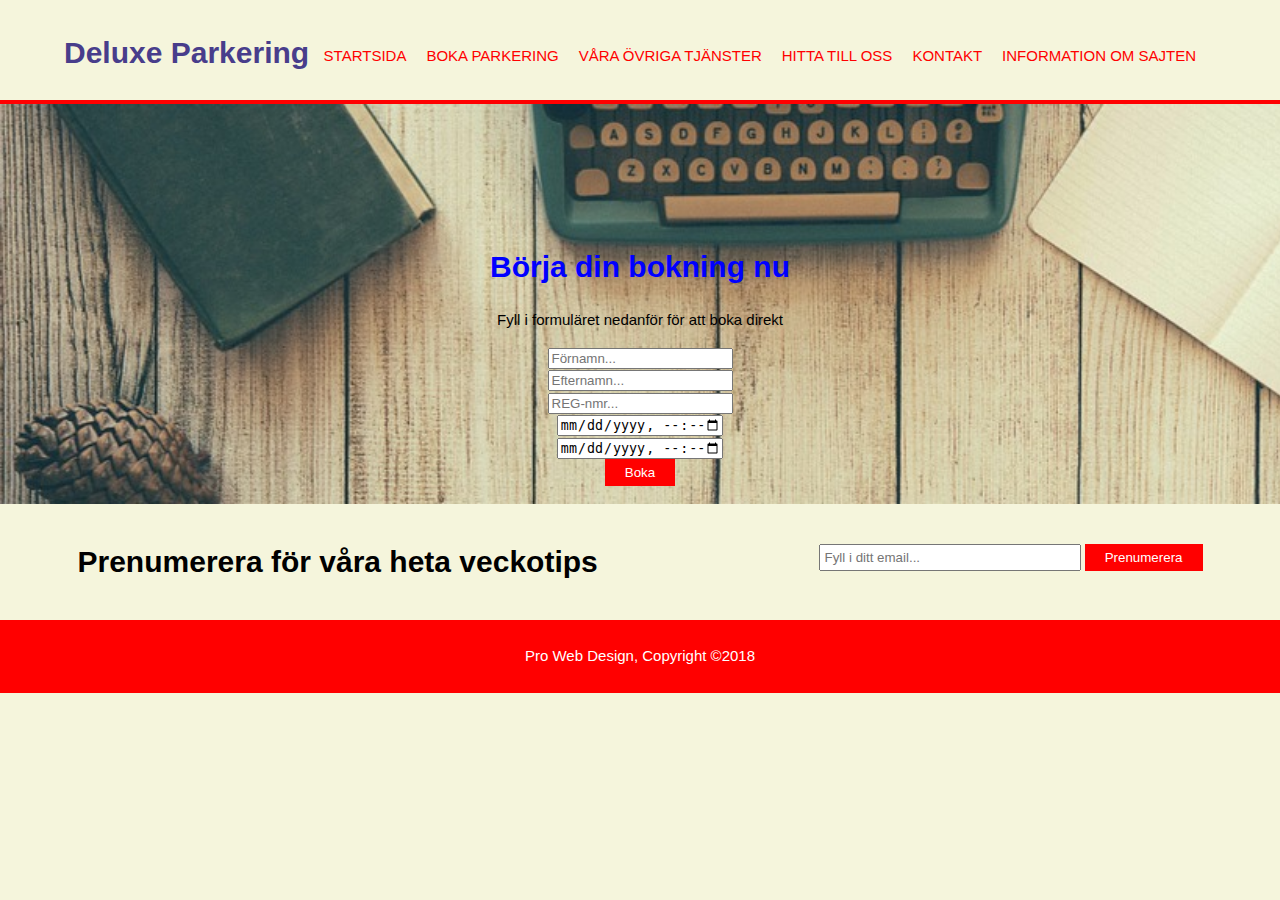
==== bokning.html @ 1c891cc8 "Lagt till sida 2 och fiat lite i css" ====
<!DOCTYPE html>
<html>
    <head>
        <meta charset="utf-8">
        <meta name="viewport" content="width=device-width">
        <meta name="description" content="Lyxig men billig online parkering">
        <meta name="keywords" content="Parkering,boka online,billigt,smidigt">
        <meta name="author" content="Joan Abdi">
        
        <title>Deluxe parkering|Välkommen</title>
        <link rel="stylesheet" type="text/css" href="design1.css">
    </head>

    <body>
        <header>
            <div class="container">
                <div id="branding">
                <h1>Deluxe Parkering</h1>
             </div>
             <nav>
                <ul>
                    <li><a href="index1.html">Startsida</a></li>
                    <li><a href="bokning.html">Boka parkering</a></li>
                    <li><a href="tjänster.html">Våra övriga tjänster</a></li>
                    <li><a href="orientering.html">Hitta till oss</a></li>
                    <li><a href="kontakt.html">Kontakt</a></li>
                    <li><a href="info.html">Information om sajten</a></li>

                </ul>
             </nav>
            </div>
        </header>

        <section id="bokning">
            <div class="container">
              <h1>Börja din bokning nu</h1> 
              <p>Fyll i formuläret nedanför för att boka direkt</p> 
              <form>
                <input type="name" placeholder="Förnamn..."><br/>
                <input type="name" placeholder="Efternamn..."><br/>
                <input type="name" placeholder="REG-nmr..."><br/>
                <input class="kalender"type="datetime-local" placeholder="Från..."><br/>
                <input class="kalender"type="datetime-local" placeholder="Till..."><br/>
                <button type="submit" class="knapp_1">Boka</button>
                
            </form>
            </div>


        </section>

        <section id="newsletter">
           <div class="container">
               <h1>Prenumerera för våra heta veckotips</h1>
               <form>
                   <input type="email" placeholder="Fyll i ditt email...">
                   <button type="submit" class="knapp_1">Prenumerera</button>
               </form>
           </div> 
        </section>

        
            </div>

        </section>

        <footer>
            <p>Pro Web Design, Copyright &copy;2018</p>
        </footer>





    </body>
</html>
---- design1.css ----
body{
    font: 15px/1.5 Arial, Helvetica,sans-serif;
    padding:0;
    margin:0;
    background-color:beige;

}


/*Allmänt*/
.container{
    width:90%;
    margin:auto;
    overflow:hidden;
}


/*Headern*/
header{
    background-color:beige;
    color:darkslateblue;
    padding-top:30px;
    min-height:70px;
    border-bottom:red 4px solid;
}

header a{
    color:red;
    text-decoration: none;
    text-transform:uppercase;
    font-size:15px;
}

header ul{
    margin:0;
    padding:0;
}

header li{
    float:left;
    display:inline;
    padding-right:20px;
}

header #branding{
    float:left;
}

header #branding h1{
    margin:0;
}

header nav{
    float:right;
    margin-top:15px;
}

header a:hover{
    color:red;
    font-weight:bold;
}

#showcase{
    min-height:400px;
    background:url("boka parkering.jpg") 0px -200px;
    background-repeat: no-repeat;
    background-size:1500px;
    text-align:center;
    color:beige;
}

#showcase h1{
    margin-top:50px;
    font-size:30px;
    margin-bottom:20px;
}

#newsletter {
    padding:15px;
    color:black;
    background-color: beige;

}

#newsletter h1{
    float:left;
}

#newsletter form{
    float:right;
    margin-top:25px;
    
}

#newsletter input[type="email"]{
    padding:4px;
    heigh:25px;
    width:250px;
}

.knapp_1{
    height:27px;
    background-color:red;
    border:0;
    padding-left:20px;
    padding-right:20px;
    color:white;
}

footer{
    text-align:center;
    padding:10px;
    margin-top:1px;
    color:white;
    background-color:red;

}






/*Sida 2*/

#bokning{
    min-height:400px;
    background:url("bokning.jpg") 0px -200px;
    background-repeat: no-repeat;
    background-size:1500px;
    text-align:center;
    color:black;
    
    
}





#bokning .kalender{
    width:14%;
}

#bokning h1{
    color:blue;
    padding-top: 120px;

}
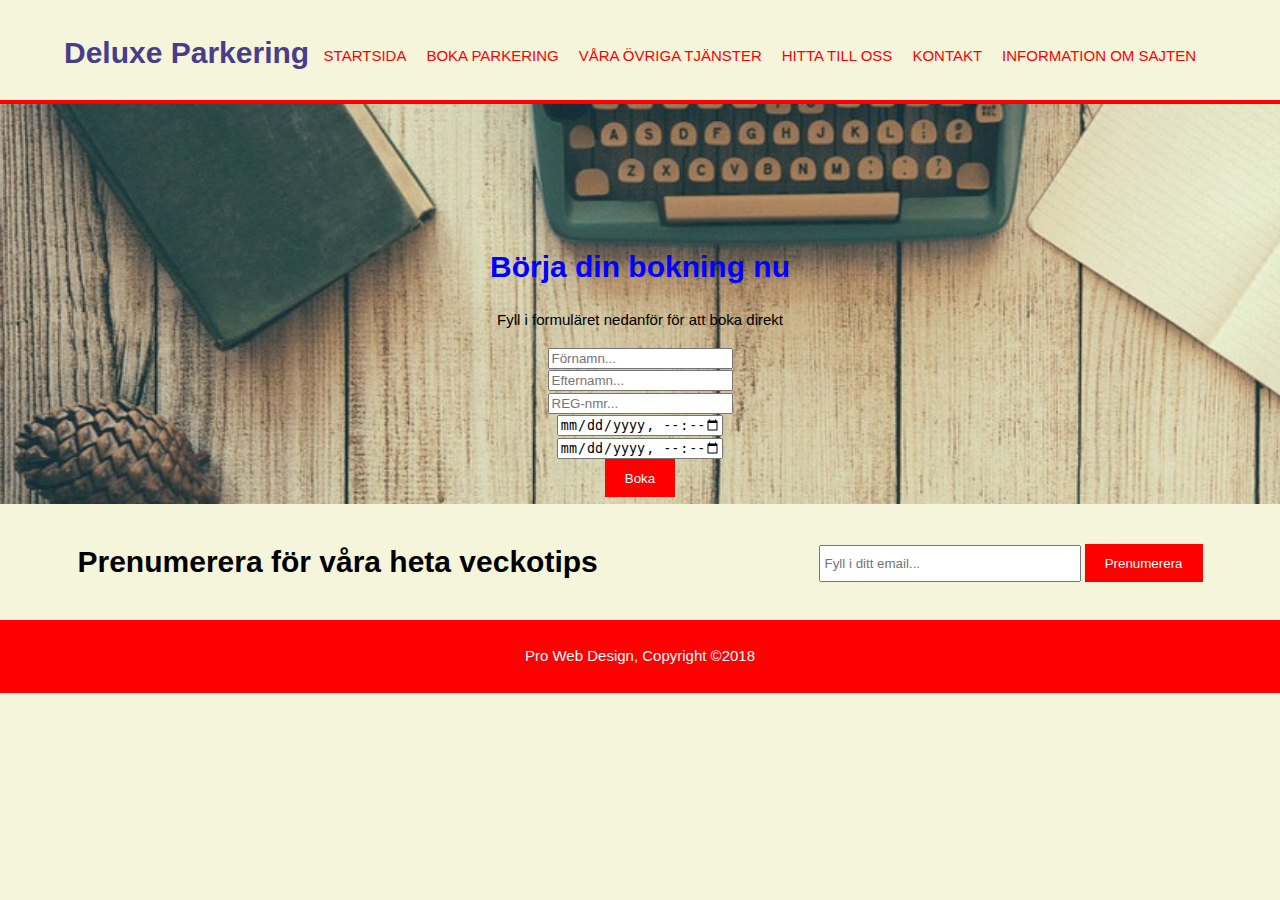
==== commit 3cebfc0a: "Färdig inför redovisning" ====
--- a/bokning.html
+++ b/bokning.html
@@ -7,7 +7,7 @@
         <meta name="keywords" content="Parkering,boka online,billigt,smidigt">
         <meta name="author" content="Joan Abdi">
         
-        <title>Deluxe parkering|Välkommen</title>
+        <title>Deluxe parkering|Bokning</title>
         <link rel="stylesheet" type="text/css" href="design1.css">
     </head>
 
@@ -19,9 +19,9 @@
              </div>
              <nav>
                 <ul>
-                    <li><a href="index1.html">Startsida</a></li>
+                    <li><a href="index.html">Startsida</a></li>
                     <li><a href="bokning.html">Boka parkering</a></li>
-                    <li><a href="tjänster.html">Våra övriga tjänster</a></li>
+                    <li><a href="tjanster.html">Våra övriga tjänster</a></li>
                     <li><a href="orientering.html">Hitta till oss</a></li>
                     <li><a href="kontakt.html">Kontakt</a></li>
                     <li><a href="info.html">Information om sajten</a></li>
--- a/design1.css
+++ b/design1.css
@@ -64,7 +64,7 @@
     min-height:400px;
     background:url("boka parkering.jpg") 0px -200px;
     background-repeat: no-repeat;
-    background-size:1500px;
+    background-size:cover;
     text-align:center;
     color:beige;
 }
@@ -72,7 +72,13 @@
 #showcase h1{
     margin-top:50px;
     font-size:30px;
-    margin-bottom:20px;
+    margin-bottom:50px;
+}
+
+#showcase p{
+    
+    text-shadow: 3px 2px black;
+    font-size:18px;
 }
 
 #newsletter {
@@ -94,18 +100,72 @@
 
 #newsletter input[type="email"]{
     padding:4px;
-    heigh:25px;
+    height:25px;
     width:250px;
 }
 
 .knapp_1{
-    height:27px;
+    height:38px;
     background-color:red;
     border:0;
     padding-left:20px;
     padding-right:20px;
     color:white;
 }
+
+.dark{
+    padding:15px;
+    background:black;
+    color:white;
+    margin-top:10px;
+    margin-bottom:10px;
+}
+
+
+.callcenter{
+    padding:15px;
+    background:darkslateblue;
+    color:white;
+    margin-top:0px;
+    margin-bottom:10px;
+    margin-right:100px;
+    margin-left:100px;
+}
+
+.info{
+    padding:15px;
+    background:darkslateblue;
+    color:white;
+    margin-top:0px;
+    margin-bottom:10px;
+    margin-right:100px;
+    margin-left:100px;
+}
+
+/*Sidebar*/
+
+aside#sidebar{
+    float:right;
+    width:40%;
+    margin-top:10px;
+    color:white;
+}
+
+aside#sidobar{
+    float:left;
+    width:70%;
+    margin-top:10px;
+    color:white;
+}
+
+/*huvudkolumn*/
+article#huvudkolumn{
+    float:left;
+    width:30%;
+    color:white;
+}
+
+
 
 footer{
     text-align:center;
@@ -146,4 +206,101 @@
     color:blue;
     padding-top: 120px;
 
+}
+
+/*Sida 3*/
+
+#tjänster{
+    min-height:400px;
+    background:url("verkstad.jpg"), url("biltvätt.jpg");
+    background-position: left, right;
+    background-repeat:no-repeat, no-repeat;
+    background-size:720px,700px;
+    text-align:center;
+    color:black;
+}
+
+#tjänster h1{
+    color:white;
+    padding-bottom: 100px;
+}
+
+#tjänster p{
+    color:whitesmoke;
+    line-height: 50px;
+    text-shadow: 3px 2px black;
+    padding-bottom: 100px;
+    padding-left: 200px;
+    padding-right:200px;
+    font-size:17px;
+    
+    
+    
+}
+
+/*Sida 4*/
+
+#orientering{
+    min-height:400px;
+    background:url("parking.jpg");
+    background-repeat:no-repeat;
+    background-position: center;
+    background-size:1400px;
+}
+
+
+/*Sida 5*/
+
+#kontakt{
+    min-height:400px;
+    background:url("kontakt.jpg");
+    background-repeat:no-repeat;
+    background-position:center;
+    background-size:1400px;
+}
+
+
+/*Sida 6*/
+
+#övrig{
+    min-height: 500px;
+    background:url("apps info.jpg");
+    background-repeat:no-repeat;
+    background-position:center;
+    background-size:1500px;
+}
+    
+
+
+
+
+/*Media Queries*/
+@media(max-width: 768px){
+    header #branding,
+    header nav,
+    header nav li,
+    #newsletter h1,
+    #newsletter form{
+        float: none;
+        text-align: center;
+        width:100%
+    }
+        
+    header{
+        padding-bottom: 20px;
+    }
+
+    #showcase h1{
+        margin-top:40px;
+    }
+
+    #newsletter button{
+        display:block;
+        width:100%;
+    }
+
+    #newsletter form input[type="email"]{
+        width:100%;
+        margin-bottom:5px;
+    }
 }